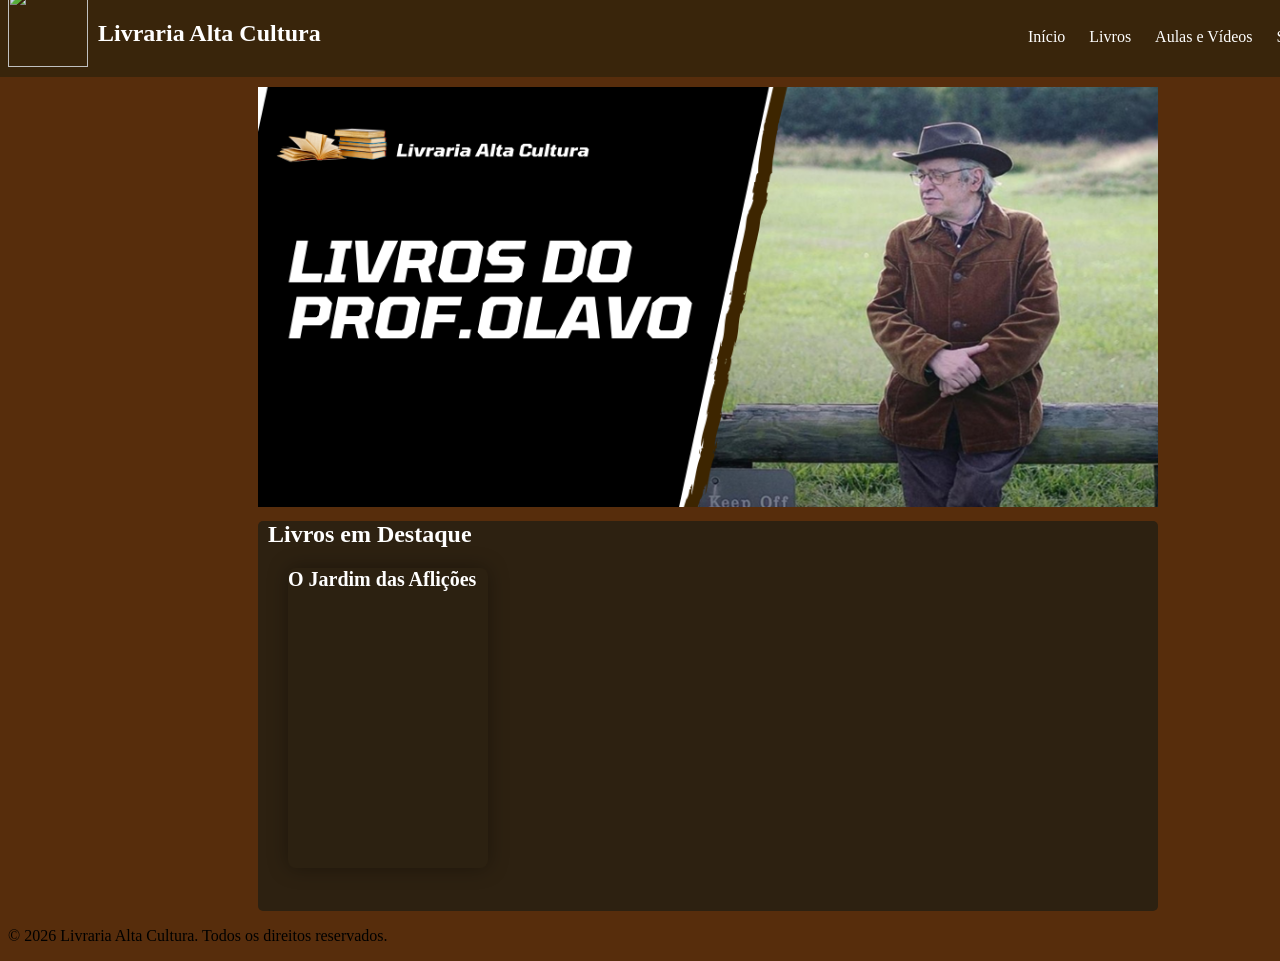
==== index.html @ e890f3cc "#" ====
<!DOCTYPE html>
<html lang="pt-br">
<head>
    <meta charset="UTF-8">
    <meta name="viewport" content="width=device-width, initial-scale=1.0">
    <title>Document</title>
    <link rel="stylesheet" href="/styles/index.css">
</head>
<body>
    <div id="interface"> 
<header id="cabecalho">
      <h2>Livraria Alta Cultura</h2>
      <img  id="books" src="/assets/images/books.png" alt="">
      <div id="barra"> </div>

    <nav id="menu">
                
        <h3>Menu principal</h3>
       
        <ul>

            <li> <a href="index.html"> Início </a></li>
            <li> <a href="/pages/livros.html"> Livros </a></li>
            <li> <a href="/pages/aulasevideos.html"> Aulas e Vídeos </a></li>
            <li> <a href="/pages/sobre.html"> Sobre </a></li>

        </ul>

    </nav>
        </header>

        <section id="corpo">

       <img id="foto1" src="/assets/images/banner_livraria_olavo.png" alt="">


       <div id="folder">
       <h1>Livros em Destaque</h1>

       <div id="card1">
        <h3 id="ojardim"> O Jardim das Aflições</h1>
    
       </div>
       </div>


        </section>

        <footer id="rodape">

<p>© 2026 Livraria Alta Cultura. Todos os direitos reservados.</p>
        </footer>
    </div>
</body>
</html>
---- styles/index.css ----
body{
    background-color: rgba(87, 45, 12);
    overflow-x: hidden;
    max-width: 100%;
}

@font-face {
    font-family: title ;
    src: url(/assets/fonts/Tomorrow/Tomorrow-Bold.ttf);
}

div#barra{
    margin: 0 auto;
    height: 80px;
    width: 1500px;
    margin-left: -75px;
    background-color: rgba(57, 37, 11);
    margin-top: -70px;
}

nav#menu ul{
display: block;
list-style: none;

}

nav#menu li{
    position: relative;
    display: inline-block;
    margin-right: 20px;
    left: 980px;
    top: -65px;   

}

nav#menu li a{
    text-decoration: none;
    color: white;
}

nav#menu li a:hover{
    transition: 1s;
    text-decoration: underline;
}

nav#menu h3{
display: none;

}

h2{
    color: white;
    font-weight: bolder;
    margin-left: 90px;
}

img#books{
    position: absolute;
    width: 80px;
    height: 80px;
    margin-top: -80px;
}

img#foto1{
    position: relative;
    width: 900px;
    height: 420px;
    margin-left: 250px;
    margin-top: -40px;
}

div#folder{
    margin-left: 250px;
    margin-top: -10px;
    background-color: #2D2111;
    height: 390px;
    width: 900px;
    border-radius: 5px;
}

div#folder h1{
color: white;
margin-left: 10px;
}

div#card1{
background: rgba(45, 33, 17, 0.55);
box-shadow: 0 0 20px rgba(0, 0, 0, 0.35);
backdrop-filter: blur (2px);
border-radius: 8px;
height: 300px;
width: 200px;
margin-left: 30px;
}

 h3#ojardim{
    position: relative;
    font-size: 20px;
    color: white;
    top: ;
}
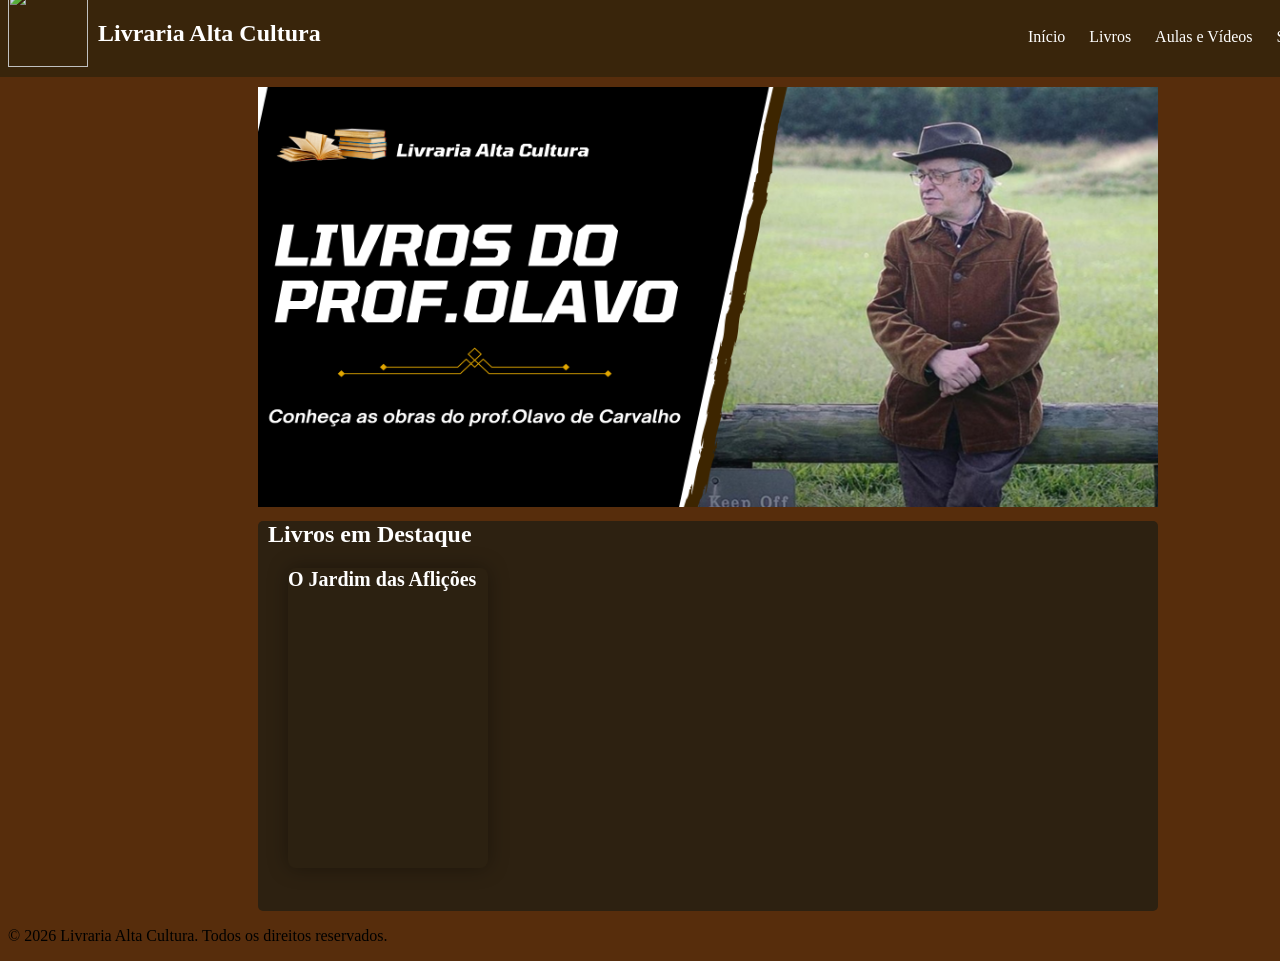
==== commit a23ee3b4: "#" ====
--- a/index.html
+++ b/index.html
@@ -31,7 +31,7 @@
 
         <section id="corpo">
 
-       <img id="foto1" src="/assets/images/banner_livraria_olavo.png" alt="">
+       <img id="foto1" src="/assets/images/banner_olavo.png" alt="">
 
 
        <div id="folder">
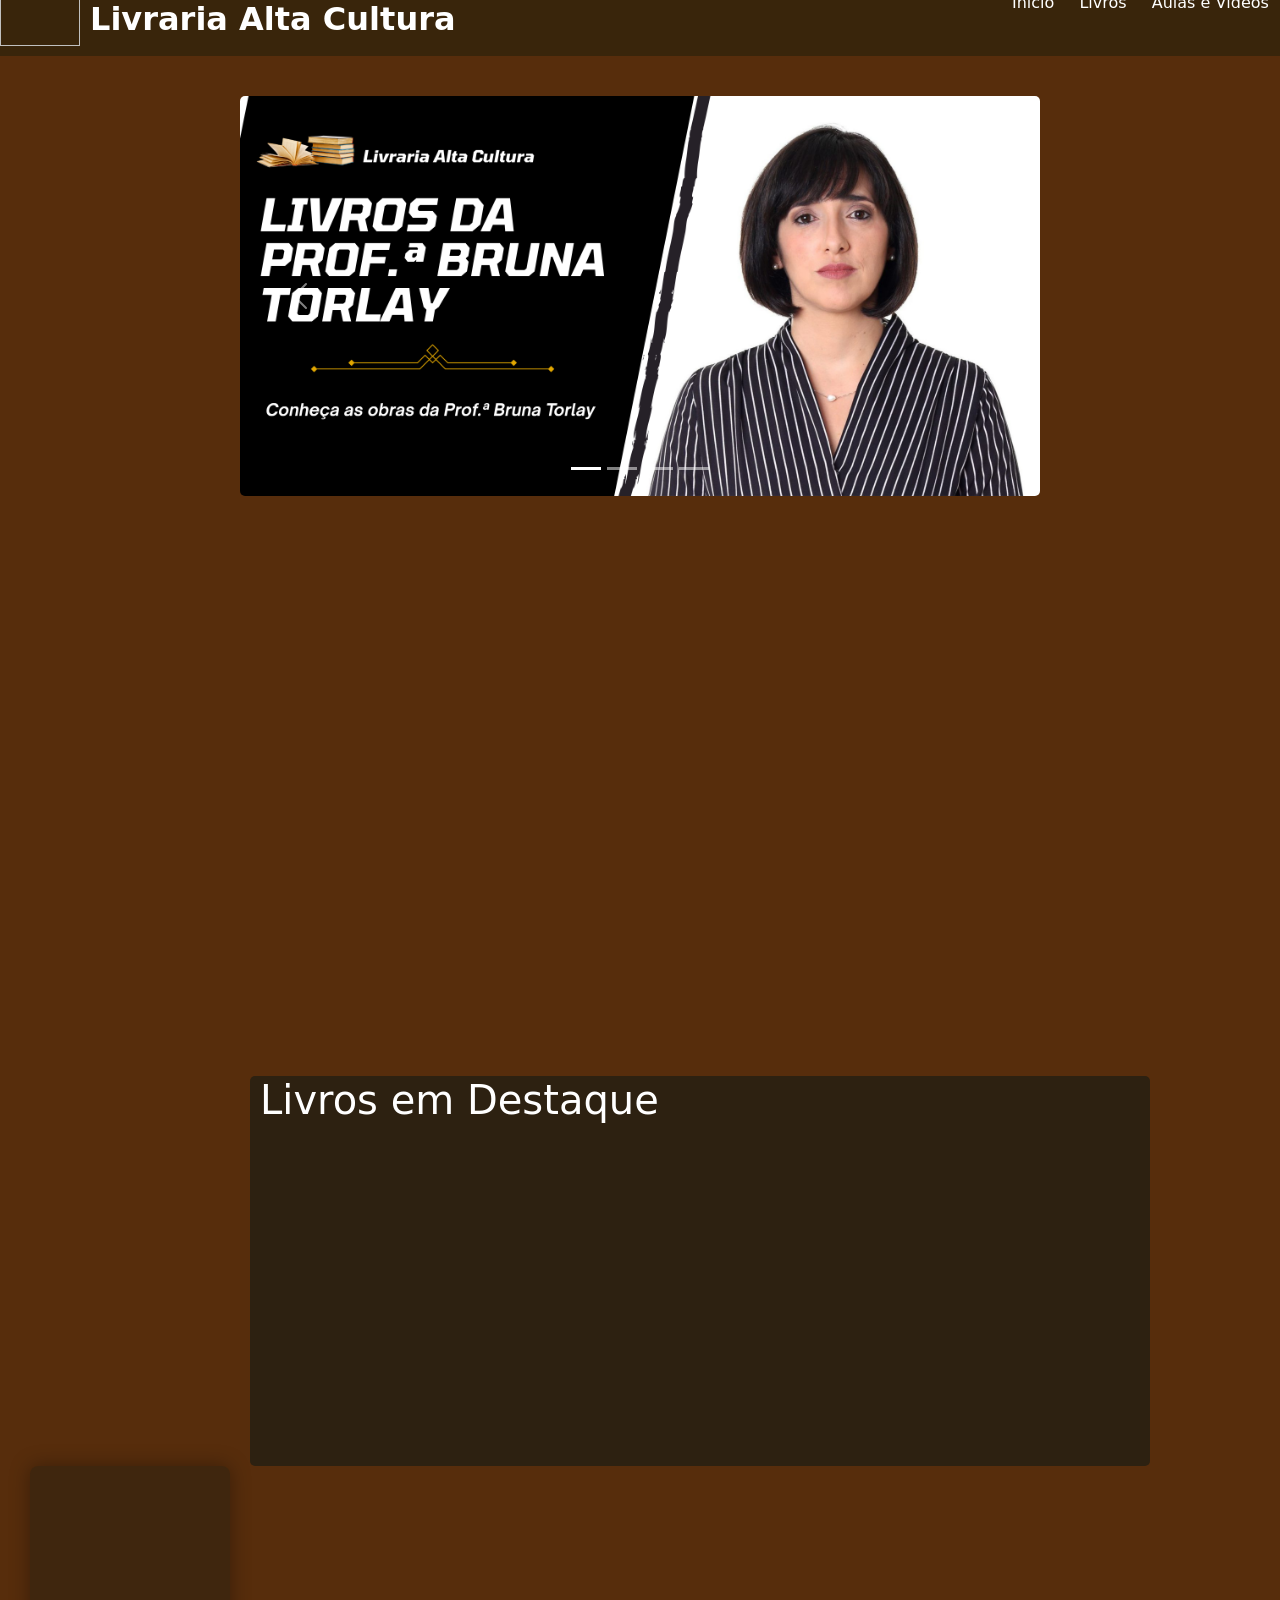
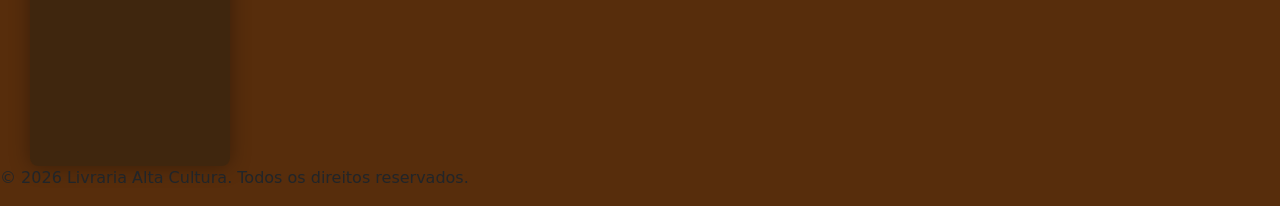
==== commit 4059b875: "Co-authored-by: Ryan Gabriel Costa <RyanGBC@users.noreply.github.com>" ====
--- a/index.html
+++ b/index.html
@@ -3,14 +3,16 @@
 <head>
     <meta charset="UTF-8">
     <meta name="viewport" content="width=device-width, initial-scale=1.0">
-    <title>Document</title>
+    <title>Livraria Alta Cultura</title>
+    <link rel="stylesheet" href="https://cdn.jsdelivr.net/npm/bootstrap@5.3.8/dist/css/bootstrap.min.css">
     <link rel="stylesheet" href="/styles/index.css">
 </head>
-<body>
-    <div id="interface"> 
+<body> 
+
 <header id="cabecalho">
       <h2>Livraria Alta Cultura</h2>
       <img  id="books" src="/assets/images/books.png" alt="">
+
       <div id="barra"> </div>
 
     <nav id="menu">
@@ -27,29 +29,52 @@
         </ul>
 
     </nav>
-        </header>
+</header>
 
-        <section id="corpo">
-
-       <img id="foto1" src="/assets/images/banner_olavo.png" alt="">
+<div id="carouselExampleIndicators" class="carousel slide">
+  <div class="carousel-indicators">
+    <button type="button" data-bs-target="#carouselExampleIndicators" data-bs-slide-to="0" class="active" aria-current="true" aria-label="Slide 1"></button>
+    <button type="button" data-bs-target="#carouselExampleIndicators" data-bs-slide-to="1" aria-label="Slide 2"></button>
+    <button type="button" data-bs-target="#carouselExampleIndicators" data-bs-slide-to="2" aria-label="Slide 3"></button>
+    <button type="button" data-bs-target="#carouselExampleIndicators" data-bs-slide-to="3" aria-label="Slide 4"></button>
+  </div>
+  <div class="carousel-inner">
+    <div class="carousel-item active">
+      <img src="/assets/images/banner_brunatorlay.png" class="d-block w-100" alt="...">
+    </div>
+    <div class="carousel-item">
+      <img src="/assets/images/banner_falcon.png" class="d-block w-100" alt="...">
+    </div>
+    <div class="carousel-item">
+      <img src="/assets/images/banner_monir_nasser.png" class="d-block w-100" alt="...">
+    </div>
+    <div class="carousel-item">
+      <img src="/assets/images/banner_olavo.png" class="d-block w-100" alt="...">
+    </div>
+  </div>
+  <button class="carousel-control-prev" type="button" data-bs-target="#carouselExampleIndicators" data-bs-slide="prev">
+    <span class="carousel-control-prev-icon" aria-hidden="true"></span>
+    <span class="visually-hidden">Previous</span>
+  </button>
+  <button class="carousel-control-next" type="button" data-bs-target="#carouselExampleIndicators" data-bs-slide="next">
+    <span class="carousel-control-next-icon" aria-hidden="true"></span>
+    <span class="visually-hidden">Next</span>
+  </button>
+</div>
 
 
        <div id="folder">
        <h1>Livros em Destaque</h1>
+       </div>
 
        <div id="card1">
-        <h3 id="ojardim"> O Jardim das Aflições</h1>
-    
        </div>
-       </div>
-
-
-        </section>
 
         <footer id="rodape">
 
 <p>© 2026 Livraria Alta Cultura. Todos os direitos reservados.</p>
         </footer>
-    </div>
+      <script src="https://cdn.jsdelivr.net/npm/bootstrap@5.3.8/dist/js/bootstrap.bundle.min.js"></script>
 </body>
-</html>+</html>
+
--- a/styles/index.css
+++ b/styles/index.css
@@ -1,14 +1,33 @@
-
 body{
-    background-color: rgba(87, 45, 12);
+    background-color: rgba(87, 45, 12, 1);
     overflow-x: hidden;
     max-width: 100%;
 }
 
-@font-face {
-    font-family: title ;
-    src: url(/assets/fonts/Tomorrow/Tomorrow-Bold.ttf);
+#carouselExampleIndicators{
+    max-width: 800px;
+    margin: 0 auto;
 }
+
+#carouselExampleIndicators .carousel-item img{
+    height: 400px;
+    object-fit: cover;
+    border-radius: 5px;
+}
+
+h2{
+    color: white;
+    font-weight: bolder;
+    margin-left: 90px;
+}
+
+img#books{
+    position: absolute;
+    width: 80px;
+    height: 80px;
+    margin-top: -80px;
+}
+
 
 div#barra{
     margin: 0 auto;
@@ -22,6 +41,11 @@
 nav#menu ul{
 display: block;
 list-style: none;
+
+}
+
+nav#menu h3{
+display: none;
 
 }
 
@@ -42,33 +66,9 @@
 nav#menu li a:hover{
     transition: 1s;
     text-decoration: underline;
+    color: yellow;
 }
 
-nav#menu h3{
-display: none;
-
-}
-
-h2{
-    color: white;
-    font-weight: bolder;
-    margin-left: 90px;
-}
-
-img#books{
-    position: absolute;
-    width: 80px;
-    height: 80px;
-    margin-top: -80px;
-}
-
-img#foto1{
-    position: relative;
-    width: 900px;
-    height: 420px;
-    margin-left: 250px;
-    margin-top: -40px;
-}
 
 div#folder{
     margin-left: 250px;
@@ -82,6 +82,7 @@
 div#folder h1{
 color: white;
 margin-left: 10px;
+margin-top: 590px;
 }
 
 div#card1{
@@ -94,10 +95,8 @@
 margin-left: 30px;
 }
 
- h3#ojardim{
-    position: relative;
-    font-size: 20px;
-    color: white;
-    top: ;
-}
 
+@font-face {
+    font-family: title ;
+    src: url(/assets/fonts/Tomorrow/Tomorrow-Bold.ttf);
+}
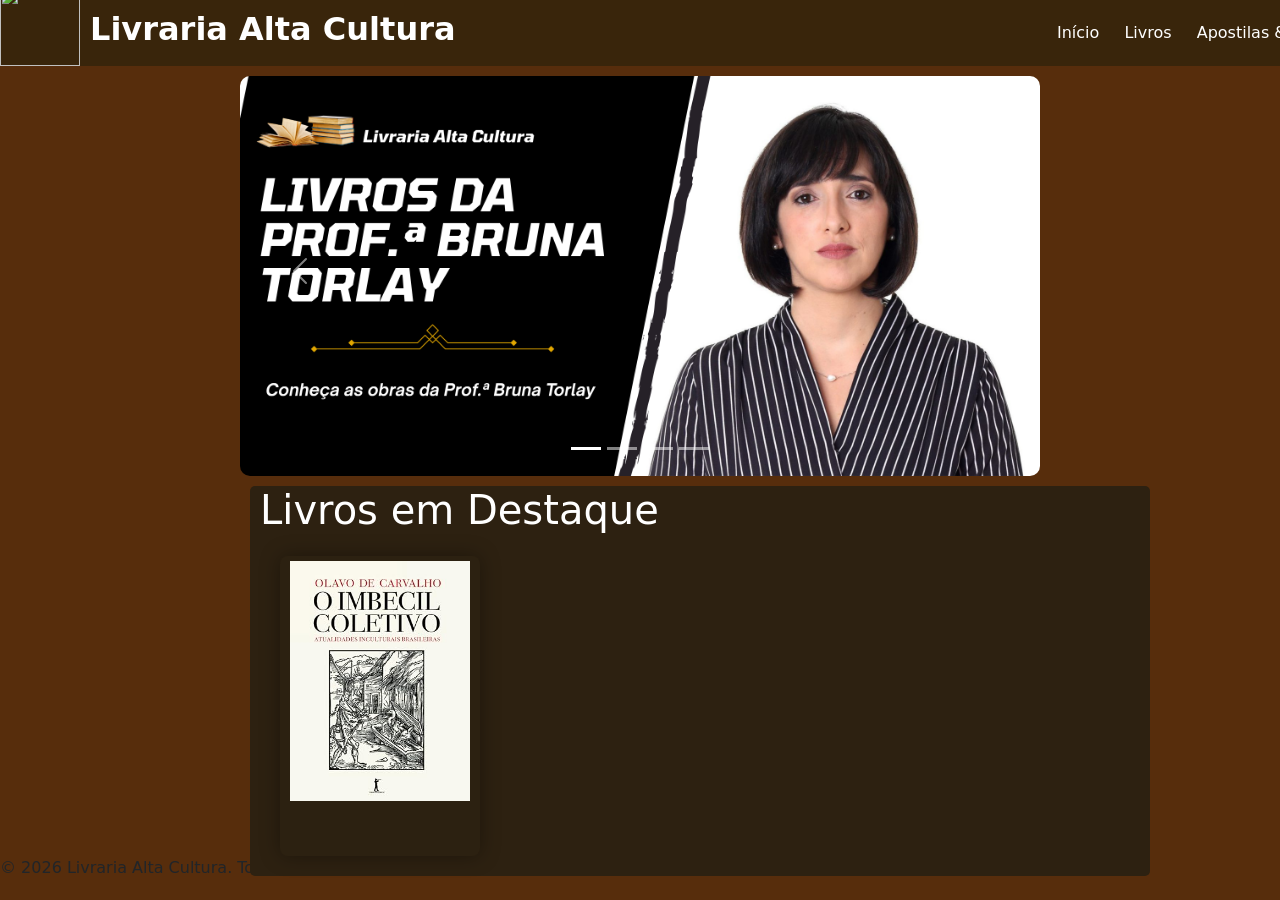
==== commit 49d2412d: "#" ====
--- a/index.html
+++ b/index.html
@@ -13,22 +13,21 @@
       <h2>Livraria Alta Cultura</h2>
       <img  id="books" src="/assets/images/books.png" alt="">
 
-      <div id="barra"> </div>
+      <div id="barra">
+        
+        <nav id="menu">
+      
+      <ul>
 
-    <nav id="menu">
-                
-        <h3>Menu principal</h3>
-       
-        <ul>
-
-            <li> <a href="index.html"> Início </a></li>
-            <li> <a href="/pages/livros.html"> Livros </a></li>
-            <li> <a href="/pages/aulasevideos.html"> Aulas e Vídeos </a></li>
-            <li> <a href="/pages/sobre.html"> Sobre </a></li>
+            <li> <a href="index.html" target="_self"> Início </a></li>
+            <li> <a href="/pages/livros.html" target="_blank"> Livros </a></li>
+            <li> <a href="/pages/aulasevideos.html" target="_blank"> Apostilas & Vídeos </a></li>
+            <li> <a href="/pages/sobre.html" target="_blank"> Sobre </a></li>
 
         </ul>
+        </nav>
+      </div>
 
-    </nav>
 </header>
 
 <div id="carouselExampleIndicators" class="carousel slide">
@@ -68,6 +67,7 @@
        </div>
 
        <div id="card1">
+        <img src="/assets/images/book_o_imbecil_coletivo.jpg">
        </div>
 
         <footer id="rodape">
--- a/styles/index.css
+++ b/styles/index.css
@@ -10,22 +10,27 @@
 }
 
 #carouselExampleIndicators .carousel-item img{
+    
     height: 400px;
     object-fit: cover;
-    border-radius: 5px;
+    border-radius: 10px;
+    margin-top: 10px;
+    
 }
 
 h2{
+    position: relative;
     color: white;
     font-weight: bolder;
     margin-left: 90px;
+    top: 10px;
 }
 
 img#books{
     position: absolute;
     width: 80px;
     height: 80px;
-    margin-top: -80px;
+    margin-top: -60px;
 }
 
 
@@ -35,26 +40,21 @@
     width: 1500px;
     margin-left: -75px;
     background-color: rgba(57, 37, 11);
-    margin-top: -70px;
+    margin-top: -60px;
 }
 
 nav#menu ul{
 display: block;
 list-style: none;
-
 }
 
-nav#menu h3{
-display: none;
-
-}
 
 nav#menu li{
     position: relative;
     display: inline-block;
     margin-right: 20px;
-    left: 980px;
-    top: -65px;   
+    right: -1100px;
+    top: 35px;   
 
 }
 
@@ -71,8 +71,9 @@
 
 
 div#folder{
+    position: relative;
     margin-left: 250px;
-    margin-top: -10px;
+    margin-top: -580px;
     background-color: #2D2111;
     height: 390px;
     width: 900px;
@@ -86,13 +87,24 @@
 }
 
 div#card1{
+    position: relative;
 background: rgba(45, 33, 17, 0.55);
 box-shadow: 0 0 20px rgba(0, 0, 0, 0.35);
 backdrop-filter: blur (2px);
 border-radius: 8px;
 height: 300px;
 width: 200px;
-margin-left: 30px;
+margin-left: 280px;
+margin-top: -320px;
+}
+
+div#card1 img { 
+    position: relative;
+    width: 180px;
+    height: 240px;
+    margin-top: 5px;
+    margin-left: 10px;
+
 }
 
 
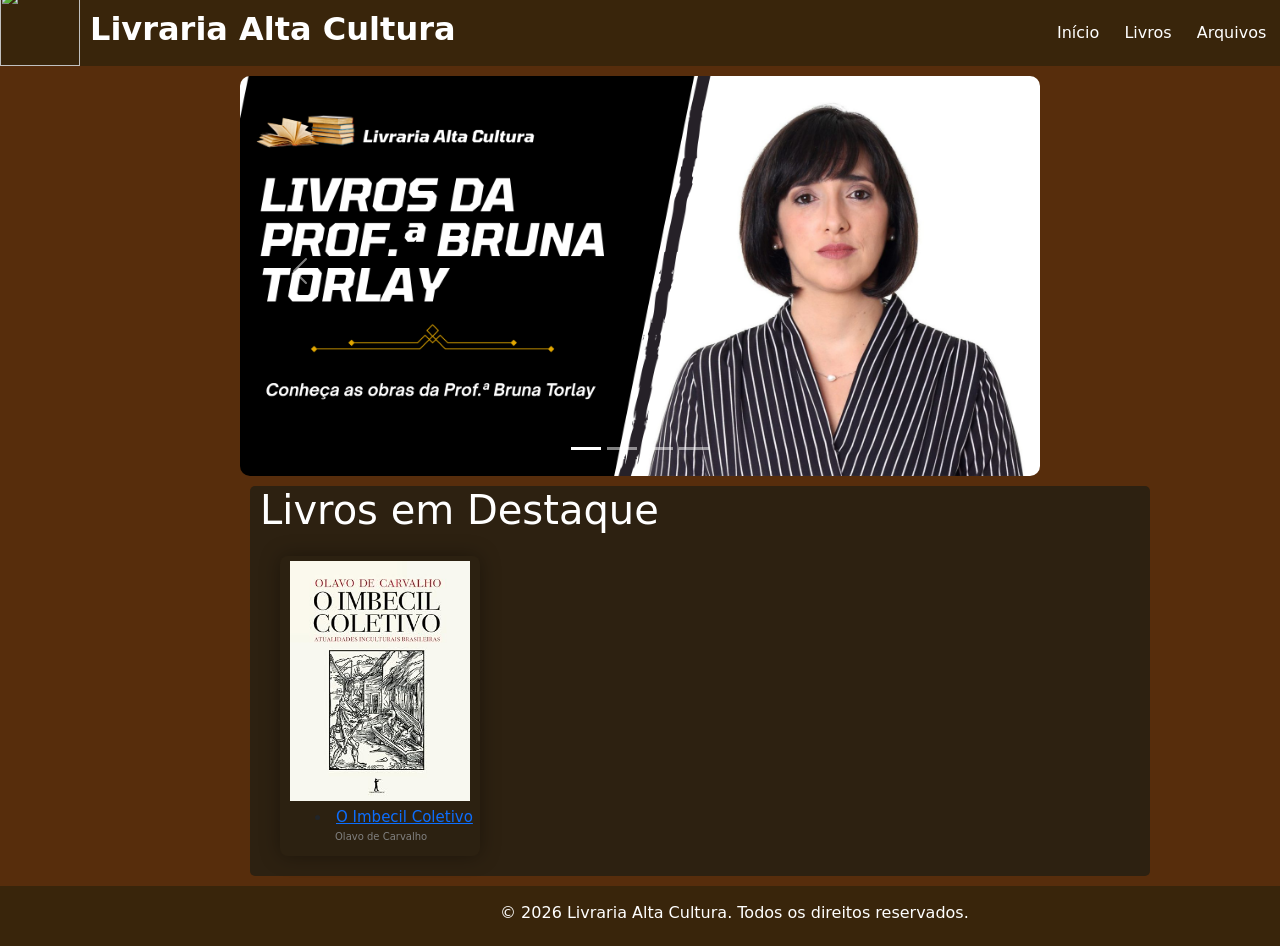
==== commit 7c53d2a3: "#" ====
--- a/index.html
+++ b/index.html
@@ -21,7 +21,7 @@
 
             <li> <a href="index.html" target="_self"> Início </a></li>
             <li> <a href="/pages/livros.html" target="_blank"> Livros </a></li>
-            <li> <a href="/pages/aulasevideos.html" target="_blank"> Apostilas & Vídeos </a></li>
+            <li> <a href="/pages/arquivos.html" target="_blank"> Arquivos </a></li>
             <li> <a href="/pages/sobre.html" target="_blank"> Sobre </a></li>
 
         </ul>
@@ -68,12 +68,14 @@
 
        <div id="card1">
         <img src="/assets/images/book_o_imbecil_coletivo.jpg">
+        <li><a href="https://www.amazon.com.br/imbecil-coletivo-Atualidades-inculturais-brasileiras/dp/8501112933" target="_blank">O Imbecil Coletivo</a></li>
+        <p>Olavo de Carvalho</p>
        </div>
 
-        <footer id="rodape">
 
-<p>© 2026 Livraria Alta Cultura. Todos os direitos reservados.</p>
-        </footer>
+          <div id="footer"><p>© 2026 Livraria Alta Cultura. Todos os direitos reservados.</p></div>
+
+    
       <script src="https://cdn.jsdelivr.net/npm/bootstrap@5.3.8/dist/js/bootstrap.bundle.min.js"></script>
 </body>
 </html>
--- a/styles/index.css
+++ b/styles/index.css
@@ -107,8 +107,45 @@
 
 }
 
+div#card1 li{
+    font-size: 15px;
+    margin-left: 35px;
+    margin-top: 5px;
+    
+}
+
+div#card1 a:hover{
+    transition: 1s;
+   
+}
+
+
+div#card1 p{
+color: gray;
+font-size: 10px;
+margin-left: 55px;
+}
 
 @font-face {
     font-family: title ;
     src: url(/assets/fonts/Tomorrow/Tomorrow-Bold.ttf);
+}
+
+footer#rodape p{
+margin-top: 40px;
+}
+
+ div#footer{
+   background-color: rgba(57, 37, 11);
+   width: 1450px;
+   height: 60px;
+   margin-top: 50px;
+}
+
+div#footer p{
+    position: relative;
+    color: white;
+    margin-left: 500px;
+    margin-top: -20px;
+    top: 15px;
 }
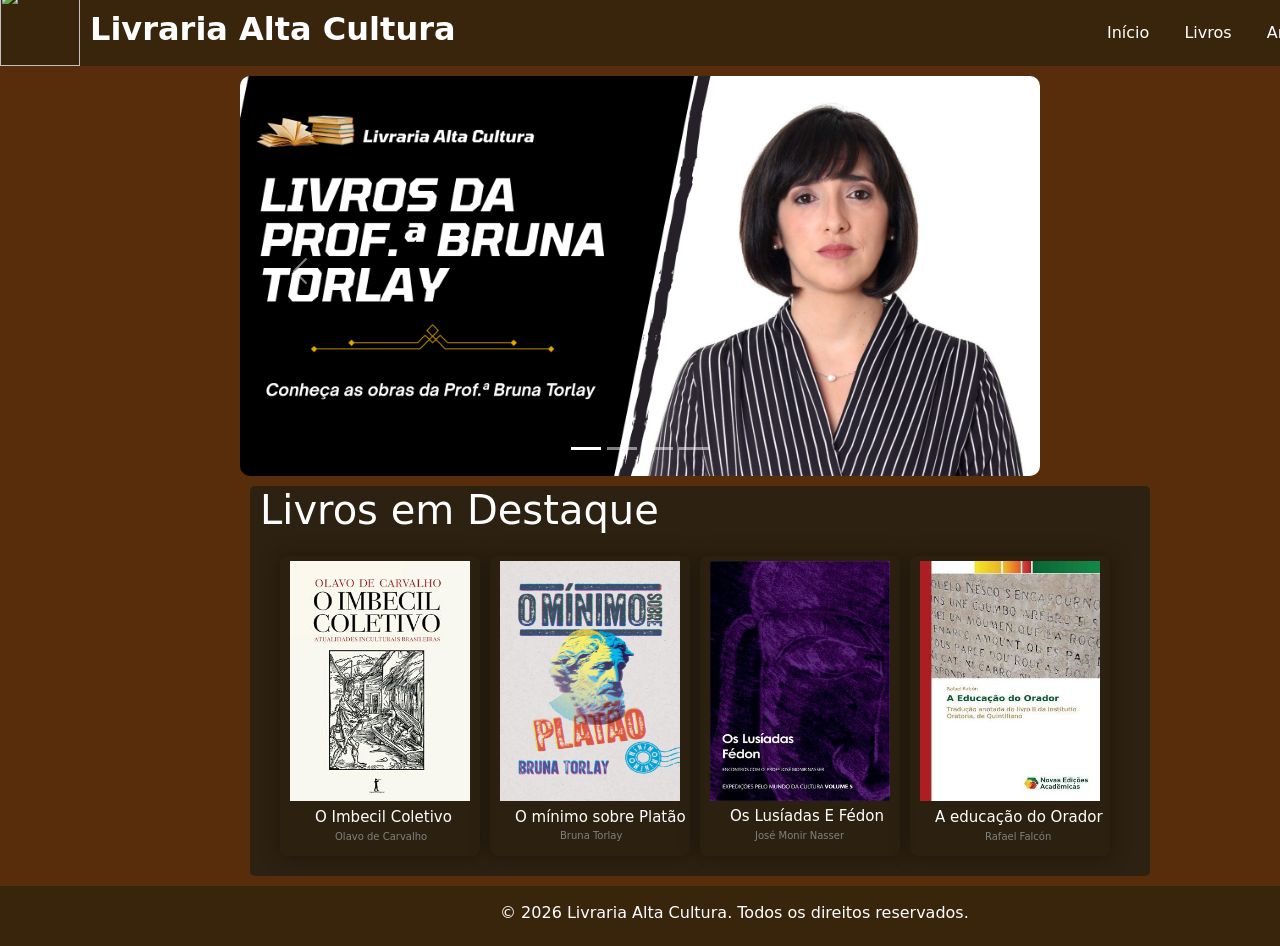
==== commit dd2b78ed: "#" ====
--- a/index.html
+++ b/index.html
@@ -72,6 +72,24 @@
         <p>Olavo de Carvalho</p>
        </div>
 
+       <div id="card2">
+       <img src="/assets/images/book_o_minimo_sobre_platao.webp">
+       <li><a href="https://livrariabrunatorlay.com.br/o-minimo-sobre-platao" target="_blank">O mínimo sobre Platão</a></li>
+       <p>Bruna Torlay</p>
+       </div>
+
+       <div id="card3">
+        <img src="/assets/images/book_expedicoes_pelo_mundo_da_cultura.jpg"> 
+      <li><a href="https://produto.mercadolivre.com.br/MLB-4211459803-expedicoes-pelo-mundo-da-cultura-vol-5-os-lusiadas-e-fedon-jose-monir-nasser-_JM?msockid=22d164bbc2bc61c039da7178c37260bf" target="_blank">Os Lusíadas E Fédon</a></li>
+      <p>José Monir Nasser</p>
+      </div>
+
+      <div id="card4">
+<img src="/assets/images/book_a_educacao_do_orador.jpg">
+<li><a href="https://www.amazon.com.br/Educa%C3%A7%C3%A3o-do-Orador-Falc%C3%B3n-Rafael/dp/3841716946" target="_blank">A educação do Orador</a></li>
+<p>Rafael Falcón</p>
+      </div>
+
 
           <div id="footer"><p>© 2026 Livraria Alta Cultura. Todos os direitos reservados.</p></div>
 
--- a/styles/index.css
+++ b/styles/index.css
@@ -38,7 +38,7 @@
     margin: 0 auto;
     height: 80px;
     width: 1500px;
-    margin-left: -75px;
+    margin-left: -40px;
     background-color: rgba(57, 37, 11);
     margin-top: -60px;
 }
@@ -52,9 +52,9 @@
 nav#menu li{
     position: relative;
     display: inline-block;
-    margin-right: 20px;
-    right: -1100px;
-    top: 35px;   
+    left: 1100px;
+    padding: 15px;
+    top: 20px;   
 
 }
 
@@ -87,7 +87,7 @@
 }
 
 div#card1{
-    position: relative;
+position: relative;
 background: rgba(45, 33, 17, 0.55);
 box-shadow: 0 0 20px rgba(0, 0, 0, 0.35);
 backdrop-filter: blur (2px);
@@ -111,20 +111,166 @@
     font-size: 15px;
     margin-left: 35px;
     margin-top: 5px;
-    
-}
+    list-style: none;
+}
+
+div#card1 a{
+    text-decoration: none;
+    color: white;
+}
+
 
 div#card1 a:hover{
     transition: 1s;
+    text-decoration: underline;
+    color: dodgerblue;
    
 }
-
 
 div#card1 p{
 color: gray;
 font-size: 10px;
 margin-left: 55px;
 }
+
+div#card2{
+ position: relative;
+ width: 200px;
+ height: 300px;
+ margin-left: 490px;
+ margin-top: -300px;
+ background: rgba(45, 33, 17, 0.55);
+ box-shadow: 0 0 20px rgba(0, 0, 0, 0.35);
+ backdrop-filter: blur (2px);
+ border-radius: 8px;
+}
+
+div#card2 img{
+    height: 240px;
+    width: 180px;
+    margin-top: 5px;
+    margin-left: 10px;
+}
+
+div#card2 li{
+    font-size: 15px;
+    margin-left: 25px;
+    margin-top: 5px;
+    list-style: none;
+    
+}
+
+div#card2 a{
+    text-decoration: none;
+    color: white;
+    
+}
+
+div#card2 a:hover{
+    transition: 1s;
+    text-decoration: underline;
+    color: dodgerblue;
+}
+
+div#card2 p{
+color: gray;
+font-size: 10px;
+margin-top: -1px;
+margin-left: 70px;
+}
+
+div#card3{
+ position: relative;
+ width: 200px;
+ height: 300px;
+ margin-left: 700px ;
+ margin-top: -300px ;
+ background: rgba(45, 33, 17, 0.55);
+ box-shadow: 0 0 20px rgba(0, 0, 0, 0.35);
+ backdrop-filter: blur (2px);
+ border-radius: 8px;
+
+}
+
+
+div#card3 img{
+    width: 180px;
+    height: 240px;
+    margin-left: 10px ;
+    margin-top: 5px ;
+}
+
+
+div#card3 li{
+    font-size: 15px;
+    list-style: none;
+    margin-left: 30px;
+    margin-top: 4px;
+}
+
+div#card3 a{
+    text-decoration: none;
+    color: white;
+}
+div#card3 a:hover{
+    transition: 1s;
+    color: dodgerblue;
+    text-decoration: underline;
+}
+
+div#card3 p{
+    color: gray;
+   font-size: 10px;
+   margin-left: 55px;
+}
+
+div#card4 {
+position: relative;
+background: rgba(45, 33, 17, 0.55);
+box-shadow: 0 0 20px rgba(0, 0, 0, 0.35);
+backdrop-filter: blur (2px);
+border-radius: 8px;
+height: 300px;
+width: 200px;
+margin-left: 910px;
+margin-top: -300px;
+
+}
+
+div#card4 img{
+    width: 180px;
+    height: 240px;
+    margin-left: 10px;
+    margin-top: 5px;
+
+}
+
+div#card4 li{
+    font-size: 15px;
+    list-style: none;
+    margin-left: 25px;
+    margin-top: 5px ;
+}
+
+div#card4 a{
+    text-decoration: none;
+    color: white;
+}
+
+div#card4 a:hover{
+    transition: 1s;
+    color: dodgerblue;
+    text-decoration: underline;
+}
+
+div#card4 p{
+color: gray;
+font-size: 10px;
+margin-left: 75px;
+margin-top: ;
+
+}
+
 
 @font-face {
     font-family: title ;
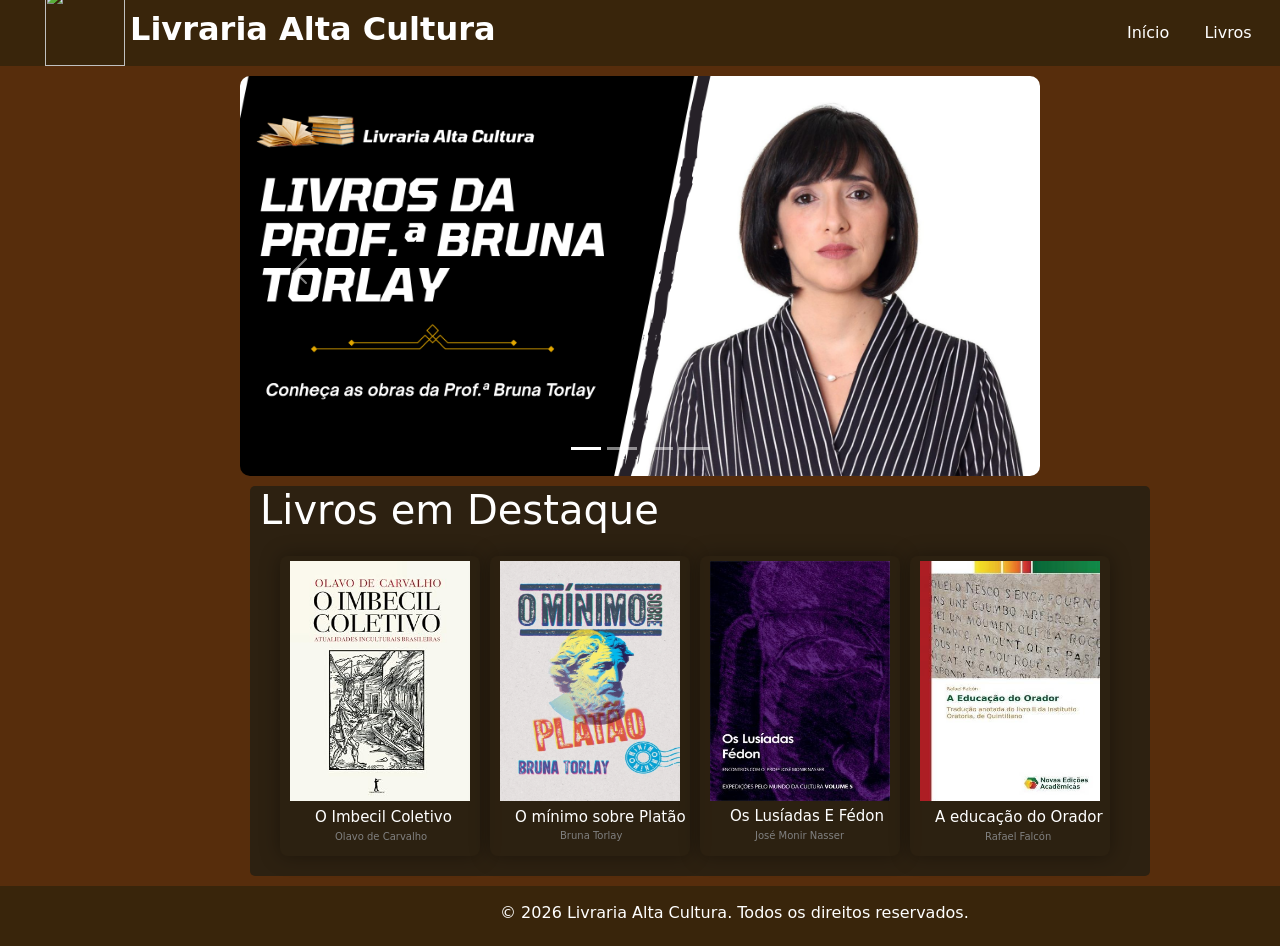
==== commit 0215569d: "#" ====
--- a/index.html
+++ b/index.html
@@ -21,7 +21,6 @@
 
             <li> <a href="index.html" target="_self"> Início </a></li>
             <li> <a href="/pages/livros.html" target="_blank"> Livros </a></li>
-            <li> <a href="/pages/arquivos.html" target="_blank"> Arquivos </a></li>
             <li> <a href="/pages/sobre.html" target="_blank"> Sobre </a></li>
 
         </ul>
--- a/styles/index.css
+++ b/styles/index.css
@@ -22,7 +22,7 @@
     position: relative;
     color: white;
     font-weight: bolder;
-    margin-left: 90px;
+    margin-left: 130px;
     top: 10px;
 }
 
@@ -30,6 +30,7 @@
     position: absolute;
     width: 80px;
     height: 80px;
+    margin-left: 45px;
     margin-top: -60px;
 }
 
@@ -52,7 +53,7 @@
 nav#menu li{
     position: relative;
     display: inline-block;
-    left: 1100px;
+    left: 1120px;
     padding: 15px;
     top: 20px;   
 
@@ -267,7 +268,7 @@
 color: gray;
 font-size: 10px;
 margin-left: 75px;
-margin-top: ;
+
 
 }
 
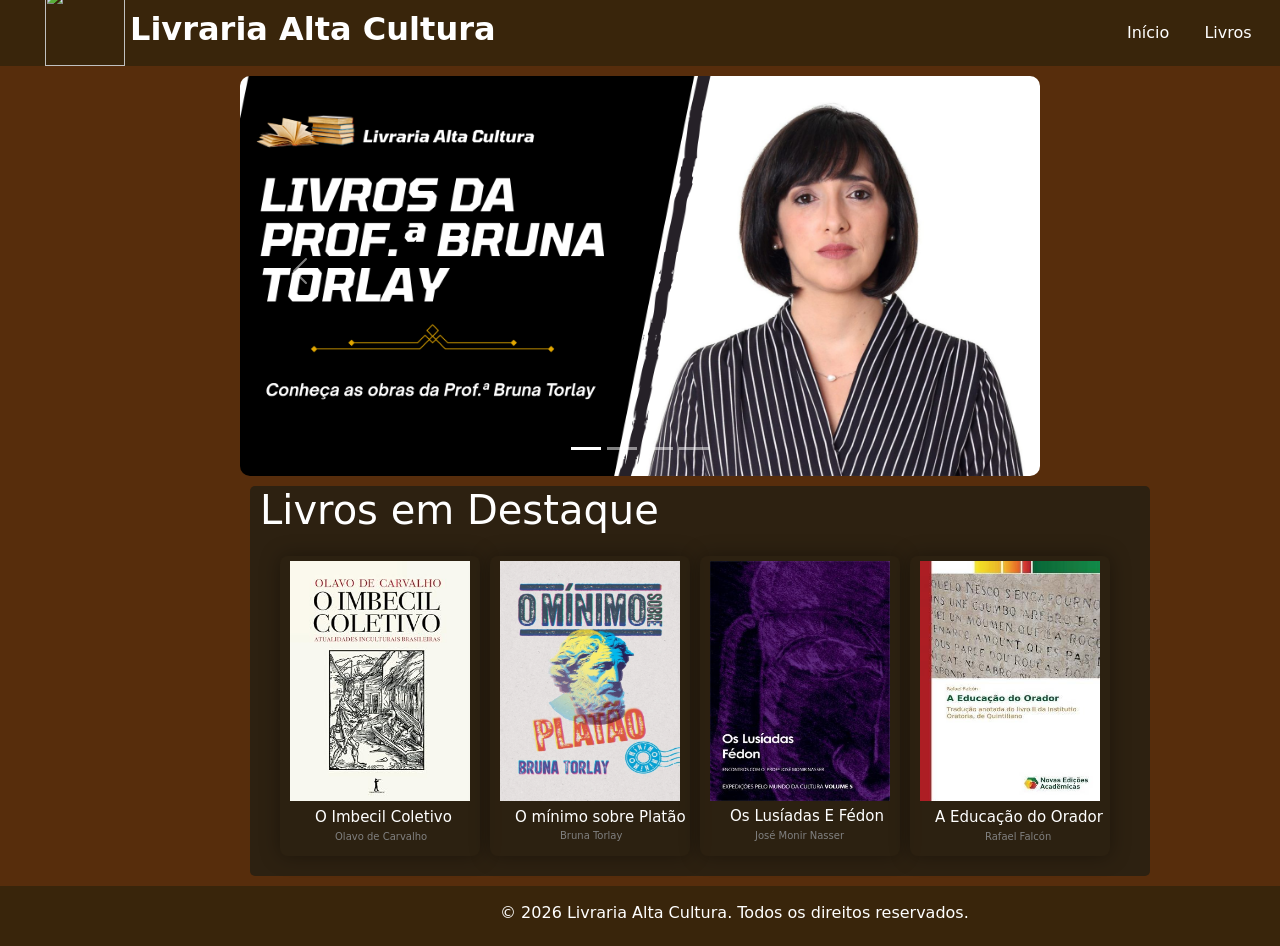
==== commit af2ec50b: "#" ====
--- a/index.html
+++ b/index.html
@@ -85,7 +85,7 @@
 
       <div id="card4">
 <img src="/assets/images/book_a_educacao_do_orador.jpg">
-<li><a href="https://www.amazon.com.br/Educa%C3%A7%C3%A3o-do-Orador-Falc%C3%B3n-Rafael/dp/3841716946" target="_blank">A educação do Orador</a></li>
+<li><a href="https://www.amazon.com.br/Educa%C3%A7%C3%A3o-do-Orador-Falc%C3%B3n-Rafael/dp/3841716946" target="_blank">A Educação do Orador</a></li>
 <p>Rafael Falcón</p>
       </div>
 
--- a/styles/index.css
+++ b/styles/index.css
@@ -1,277 +1,264 @@
 body{
-    background-color: rgba(87, 45, 12, 1);
-    overflow-x: hidden;
-    max-width: 100%;
+  background-color: rgba(87, 45, 12, 1);
+  overflow-x: hidden;
+  max-width: 100%;
 }
 
 #carouselExampleIndicators{
-    max-width: 800px;
-    margin: 0 auto;
+  max-width: 800px;
+  margin: 0 auto;
 }
 
 #carouselExampleIndicators .carousel-item img{
+  height: 400px;
+  object-fit: cover;
+  border-radius: 10px;
+  margin-top: 10px;
     
-    height: 400px;
-    object-fit: cover;
-    border-radius: 10px;
-    margin-top: 10px;
-    
 }
 
 h2{
-    position: relative;
-    color: white;
-    font-weight: bolder;
-    margin-left: 130px;
-    top: 10px;
+  position: relative;
+  color: white;
+  font-weight: bolder;
+  margin-left: 130px;
+  top: 10px;
 }
 
 img#books{
-    position: absolute;
-    width: 80px;
-    height: 80px;
-    margin-left: 45px;
-    margin-top: -60px;
-}
-
+  position: absolute;
+  width: 80px;
+  height: 80px;
+  margin-left: 45px;
+  margin-top: -60px;
+}
 
 div#barra{
-    margin: 0 auto;
-    height: 80px;
-    width: 1500px;
-    margin-left: -40px;
-    background-color: rgba(57, 37, 11);
-    margin-top: -60px;
+  margin: 0 auto;
+  height: 80px;
+  width: 1500px;
+  margin-left: -40px;
+  background-color: rgba(57, 37, 11);
+  margin-top: -60px;
 }
 
 nav#menu ul{
-display: block;
-list-style: none;
+  display: block;
+  list-style: none;
 }
 
 
 nav#menu li{
-    position: relative;
-    display: inline-block;
-    left: 1120px;
-    padding: 15px;
-    top: 20px;   
-
+  position: relative;
+  display: inline-block;
+  left: 1120px;
+  padding: 15px;
+  top: 20px;   
 }
 
 nav#menu li a{
-    text-decoration: none;
-    color: white;
+  text-decoration: none;
+  color: white;
 }
 
 nav#menu li a:hover{
-    transition: 1s;
-    text-decoration: underline;
-    color: yellow;
+  transition: 1s;
+  text-decoration: underline;
+  color: yellow;
 }
 
 
 div#folder{
-    position: relative;
-    margin-left: 250px;
-    margin-top: -580px;
-    background-color: #2D2111;
-    height: 390px;
-    width: 900px;
-    border-radius: 5px;
+  position: relative;
+  margin-left: 250px;
+  margin-top: -580px;
+  background-color: #2D2111;
+  height: 390px;
+  width: 900px;
+  border-radius: 5px;
 }
 
 div#folder h1{
-color: white;
-margin-left: 10px;
-margin-top: 590px;
+  color: white;
+  margin-left: 10px;
+  margin-top: 590px;
 }
 
 div#card1{
-position: relative;
-background: rgba(45, 33, 17, 0.55);
-box-shadow: 0 0 20px rgba(0, 0, 0, 0.35);
-backdrop-filter: blur (2px);
-border-radius: 8px;
-height: 300px;
-width: 200px;
-margin-left: 280px;
-margin-top: -320px;
+  position: relative;
+  background: rgba(45, 33, 17, 0.55);
+  box-shadow: 0 0 20px rgba(0, 0, 0, 0.35);
+  backdrop-filter: blur (2px);
+  border-radius: 8px;
+  height: 300px;
+  width: 200px;
+  margin-left: 280px;
+  margin-top: -320px;
 }
 
 div#card1 img { 
-    position: relative;
-    width: 180px;
-    height: 240px;
-    margin-top: 5px;
-    margin-left: 10px;
+  position: relative;
+  width: 180px;
+  height: 240px;
+  margin-top: 5px;
+  margin-left: 10px;
 
 }
 
 div#card1 li{
-    font-size: 15px;
-    margin-left: 35px;
-    margin-top: 5px;
-    list-style: none;
+  font-size: 15px;
+  margin-left: 35px;
+  margin-top: 5px;
+  list-style: none;
 }
 
 div#card1 a{
-    text-decoration: none;
-    color: white;
+  text-decoration: none;
+  color: white;
 }
 
 
 div#card1 a:hover{
-    transition: 1s;
-    text-decoration: underline;
-    color: dodgerblue;
-   
+  transition: 1s;
+  text-decoration: underline;
+  color: dodgerblue; 
 }
 
 div#card1 p{
-color: gray;
-font-size: 10px;
-margin-left: 55px;
+  color: gray;
+  font-size: 10px;
+  margin-left: 55px;
 }
 
 div#card2{
- position: relative;
- width: 200px;
- height: 300px;
- margin-left: 490px;
- margin-top: -300px;
- background: rgba(45, 33, 17, 0.55);
- box-shadow: 0 0 20px rgba(0, 0, 0, 0.35);
- backdrop-filter: blur (2px);
- border-radius: 8px;
+  position: relative;
+  width: 200px;
+  height: 300px;
+  margin-left: 490px;
+  margin-top: -300px;
+  background: rgba(45, 33, 17, 0.55);
+  box-shadow: 0 0 20px rgba(0, 0, 0, 0.35);
+  backdrop-filter: blur (2px);
+  border-radius: 8px;
 }
 
 div#card2 img{
-    height: 240px;
-    width: 180px;
-    margin-top: 5px;
-    margin-left: 10px;
+  height: 240px;
+  width: 180px;
+  margin-top: 5px;
+  margin-left: 10px;
 }
 
 div#card2 li{
-    font-size: 15px;
-    margin-left: 25px;
-    margin-top: 5px;
-    list-style: none;
-    
+  font-size: 15px;
+  margin-left: 25px;
+  margin-top: 5px;
+  list-style: none;  
 }
 
 div#card2 a{
-    text-decoration: none;
-    color: white;
-    
+  text-decoration: none;
+  color: white;  
 }
 
 div#card2 a:hover{
-    transition: 1s;
-    text-decoration: underline;
-    color: dodgerblue;
+  transition: 1s;
+  text-decoration: underline;
+  color: dodgerblue;
 }
 
 div#card2 p{
-color: gray;
-font-size: 10px;
-margin-top: -1px;
-margin-left: 70px;
+  color: gray;
+  font-size: 10px;
+  margin-top: -1px;
+  margin-left: 70px;
 }
 
 div#card3{
- position: relative;
- width: 200px;
- height: 300px;
- margin-left: 700px ;
- margin-top: -300px ;
- background: rgba(45, 33, 17, 0.55);
- box-shadow: 0 0 20px rgba(0, 0, 0, 0.35);
- backdrop-filter: blur (2px);
- border-radius: 8px;
-
-}
-
+  position: relative;
+  width: 200px;
+  height: 300px;
+  margin-left: 700px ;
+  margin-top: -300px ;
+  background: rgba(45, 33, 17, 0.55);
+  box-shadow: 0 0 20px rgba(0, 0, 0, 0.35);
+  backdrop-filter: blur (2px);
+  border-radius: 8px;
+}
 
 div#card3 img{
-    width: 180px;
-    height: 240px;
-    margin-left: 10px ;
-    margin-top: 5px ;
-}
-
+  width: 180px;
+  height: 240px;
+  margin-left: 10px ;
+  margin-top: 5px ;
+}
 
 div#card3 li{
-    font-size: 15px;
-    list-style: none;
-    margin-left: 30px;
-    margin-top: 4px;
+  font-size: 15px;
+  list-style: none;
+  margin-left: 30px;
+  margin-top: 4px;
 }
 
 div#card3 a{
-    text-decoration: none;
-    color: white;
-}
+  text-decoration: none;
+  color: white;
+}
+
 div#card3 a:hover{
-    transition: 1s;
-    color: dodgerblue;
-    text-decoration: underline;
+  transition: 1s;
+  color: dodgerblue;
+  text-decoration: underline;
 }
 
 div#card3 p{
-    color: gray;
-   font-size: 10px;
-   margin-left: 55px;
+  color: gray;
+  font-size: 10px;
+  margin-left: 55px;
 }
 
 div#card4 {
-position: relative;
-background: rgba(45, 33, 17, 0.55);
-box-shadow: 0 0 20px rgba(0, 0, 0, 0.35);
-backdrop-filter: blur (2px);
-border-radius: 8px;
-height: 300px;
-width: 200px;
-margin-left: 910px;
-margin-top: -300px;
-
+  position: relative;
+  background: rgba(45, 33, 17, 0.55);
+  box-shadow: 0 0 20px rgba(0, 0, 0, 0.35);
+  backdrop-filter: blur (2px);
+  border-radius: 8px;
+  height: 300px;
+  width: 200px;
+  margin-left: 910px;
+  margin-top: -300px;
 }
 
 div#card4 img{
-    width: 180px;
-    height: 240px;
-    margin-left: 10px;
-    margin-top: 5px;
-
+  width: 180px;
+  height: 240px;
+  margin-left: 10px;
+  margin-top: 5px;
 }
 
 div#card4 li{
-    font-size: 15px;
-    list-style: none;
-    margin-left: 25px;
-    margin-top: 5px ;
+  font-size: 15px;
+  list-style: none;
+  margin-left: 25px;
+  margin-top: 5px;
 }
 
 div#card4 a{
-    text-decoration: none;
-    color: white;
+  text-decoration: none;
+  color: white;
 }
 
 div#card4 a:hover{
-    transition: 1s;
-    color: dodgerblue;
-    text-decoration: underline;
+  transition: 1s;
+  color: dodgerblue;
+  text-decoration: underline;
 }
 
 div#card4 p{
-color: gray;
-font-size: 10px;
-margin-left: 75px;
-
-
-}
-
+  color: gray;
+  font-size: 10px;
+  margin-left: 75px;
+}
 
 @font-face {
     font-family: title ;
@@ -279,20 +266,20 @@
 }
 
 footer#rodape p{
-margin-top: 40px;
+  margin-top: 40px;
 }
 
  div#footer{
-   background-color: rgba(57, 37, 11);
-   width: 1450px;
-   height: 60px;
-   margin-top: 50px;
+  background-color: rgba(57, 37, 11);
+  width: 1450px;
+  height: 60px;
+  margin-top: 50px;
 }
 
 div#footer p{
-    position: relative;
-    color: white;
-    margin-left: 500px;
-    margin-top: -20px;
-    top: 15px;
+  position: relative;
+  color: white;
+  margin-left: 500px;
+  margin-top: -20px;
+  top: 15px;
 }
